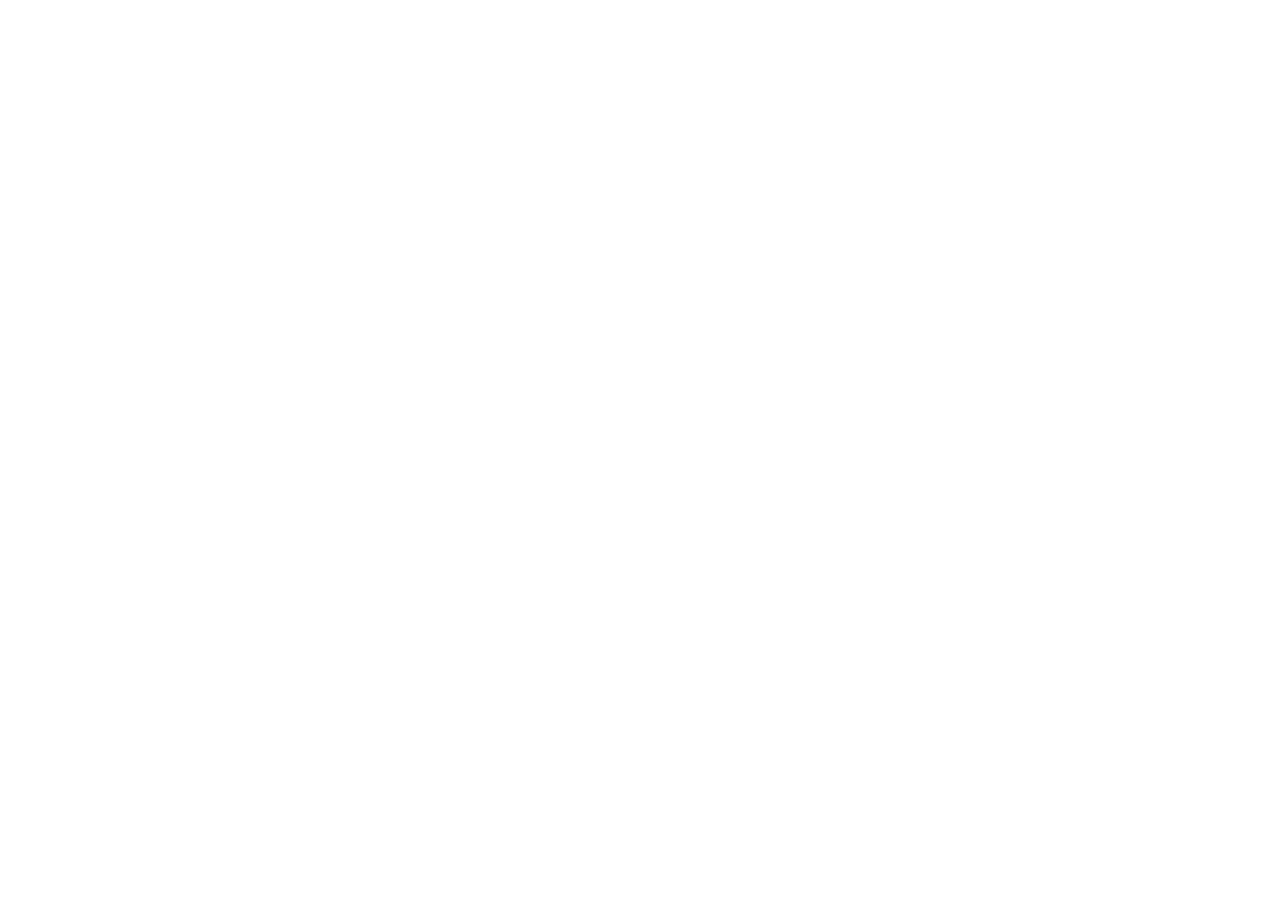
==== index.html @ df81a58e "New link" ====
<html>
	
<style>
<link rel="FontEditing" href="leegje01.github.io" type="font/css"> 

<h1> Top Ten </h1>
<body>
<p1> The social media world has revolutionized how information is transferred and viewed. This site aims to communicate how the variety of pages line up in visits.</p1>
<p2> A goal for this site is to not only show the popularity of each website but to also communicate which segments of the video are most popular at any moment in time. </p2>
 
 <table width='100%' border=1px cellspacing=0>
<titlecaption> Most Popular Sites Online </titlecaption> 
 <tr>
     <th>Website</th>
     <th>Age(years)</th>
     <th>Visit Count</th>
     <th>General Description</th>
 </tr>
 <tr>
     <td>YouTube</td>
     <td>8</td>
     <td>insert number</td>
     <td>Video Sharing</td>
 </tr>
 <tr>
     <td>Facebook</td>
     <td>10</td>
     <td>insert number </td>
     <td>Profile / Communicatio</td>
 </tr>
 <tr>
     <td>Twitter</td>
     <td>5</td>
     <td>insert number</td>
     <td>Communication</td>
 </tr>
 <tr>
     <td>Instagram</td>
     <td>5</td>
     <td>Insert Number</td>
     <td>Photo Sharing</td>
 </tr>
 </table>



**Below Here are a fews links to the different sites**
<h2>

<p3>
<a href="Youtube.com"> Youtube</a>
</p3>
<h2/>

<h3>

<p4>
<a href="Facebook.com"> Facebook </a>
</p4>
</h3>

<h4>

<p5>
<a href="Twitter.com"> Twitter </a>
</p5>

<h5>
<p6>
<a href="Instagram.com"> Instagram </a>
</p6>
 Here is a link to the hw.
 <a href ="ToDo.html"> ToDo </a>
 

</html>
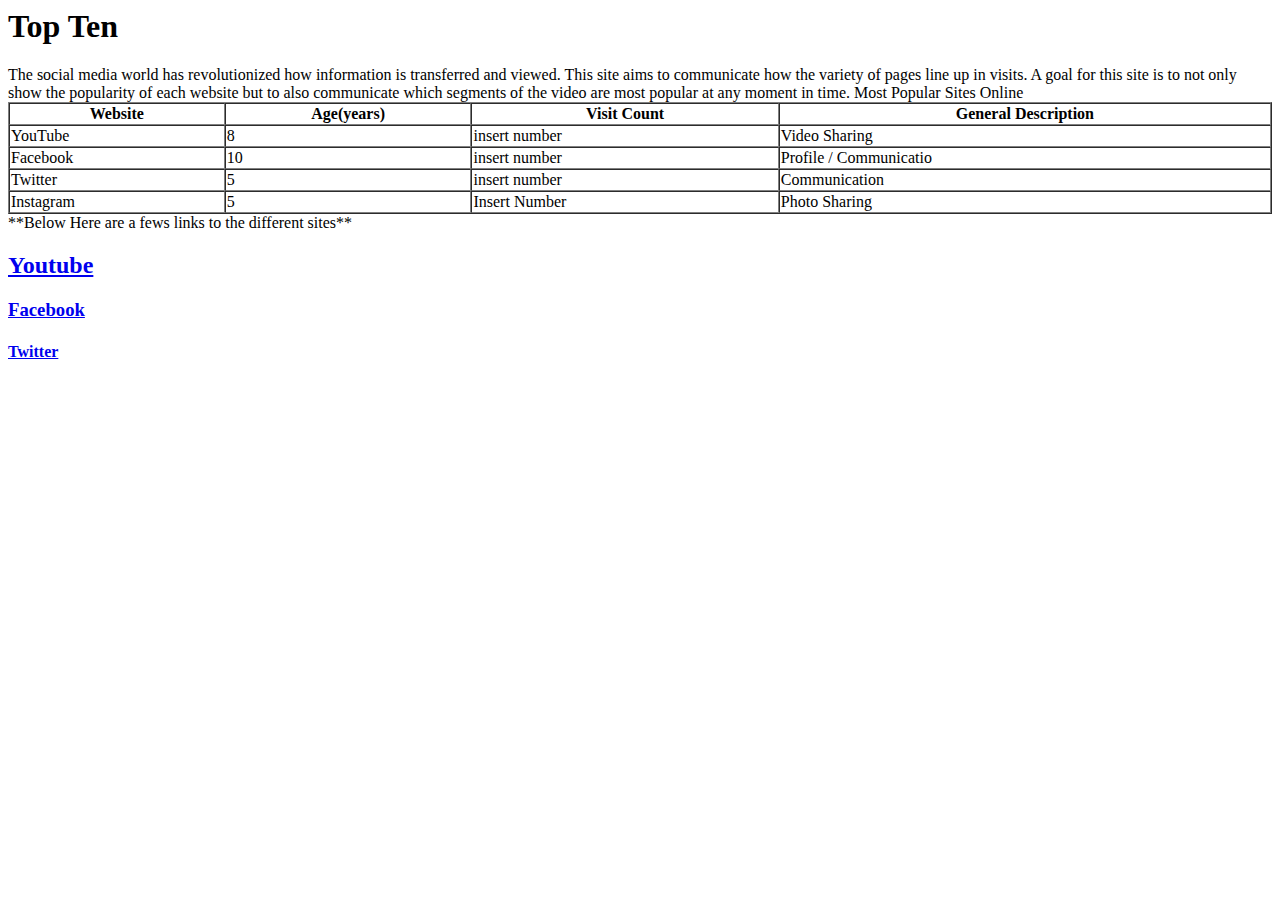
==== commit 1fb55c2b: "H5 Deleted" ====
--- a/index.html
+++ b/index.html
@@ -1,7 +1,4 @@
-<html>
-	
-<style>
-<link rel="FontEditing" href="leegje01.github.io" type="font/css"> 
+<html> 
 
 <h1> Top Ten </h1>
 <body>
@@ -64,14 +61,10 @@
 <p5>
 <a href="Twitter.com"> Twitter </a>
 </p5>
+</h4>
 
-<h5>
-<p6>
-<a href="Instagram.com"> Instagram </a>
-</p6>
- Here is a link to the hw.
- <a href ="ToDo.html"> ToDo </a>
  
+<link rel="FontEditing" href="leegje01.github.io" type="font/css">
 
 </html>
 
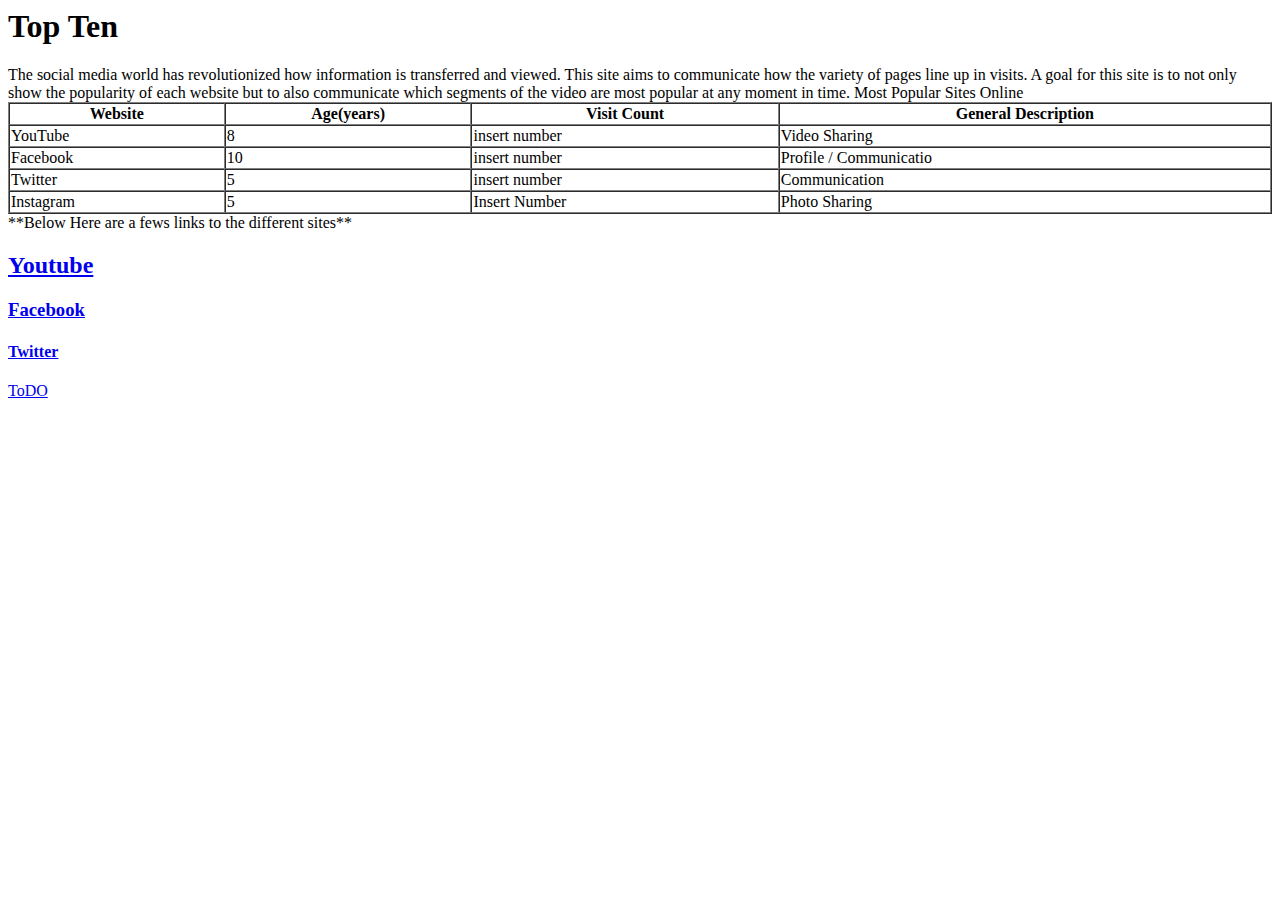
==== commit 21319782: "Link" ====
--- a/index.html
+++ b/index.html
@@ -64,7 +64,8 @@
 </h4>
 
  
-<link rel="FontEditing" href="leegje01.github.io" type="font/css">
+<a href = "todo.html"> ToDO </a>
+
 
 </html>
 
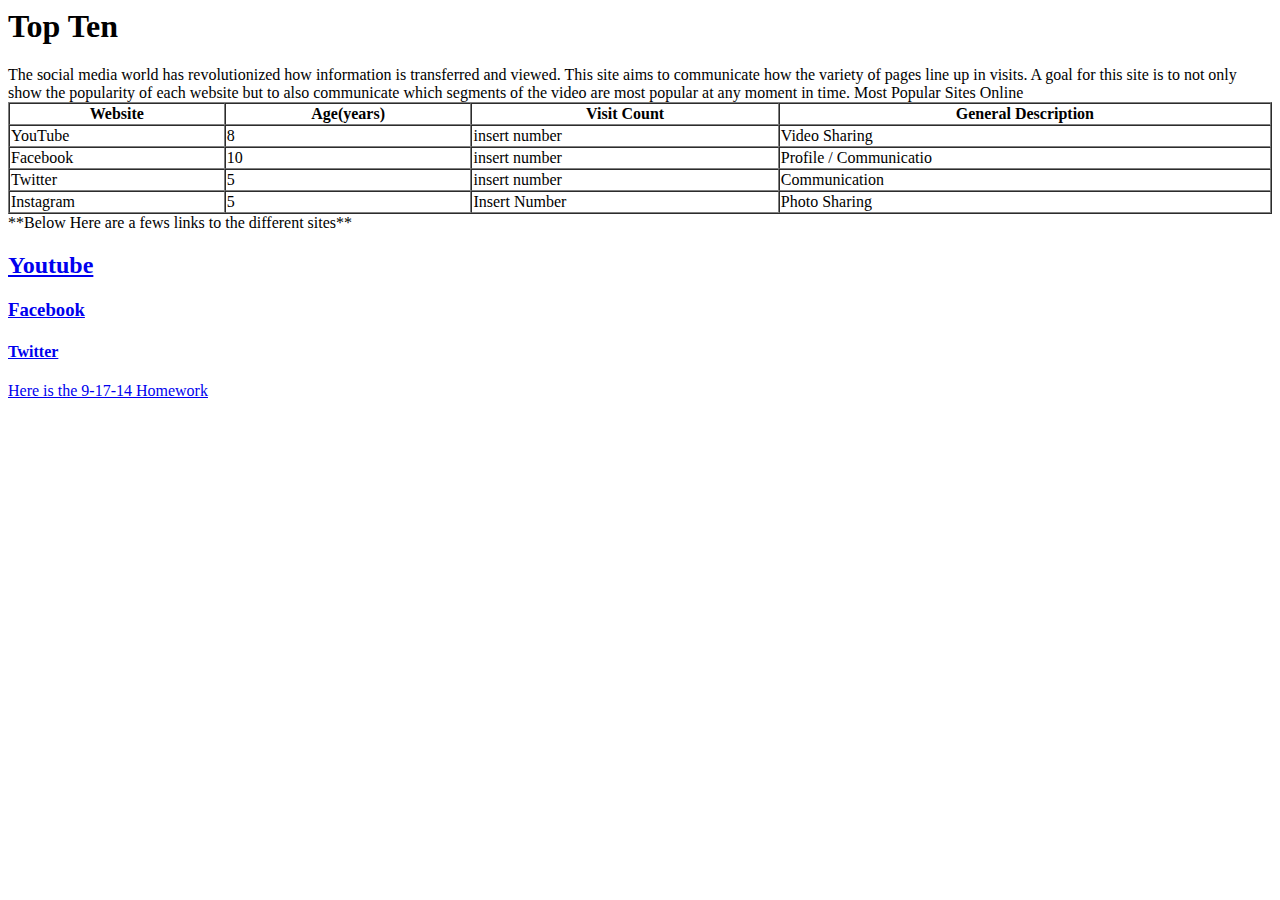
==== commit d3b2a85d: "linkedin" ====
--- a/index.html
+++ b/index.html
@@ -63,9 +63,9 @@
 </p5>
 </h4>
 
- 
-<a href = "todo.html"> ToDO </a>
-
+<p6>
+<a href = "ToDo.html"> Here is the 9-17-14 Homework </a>
+</p6>
 
 </html>
 
